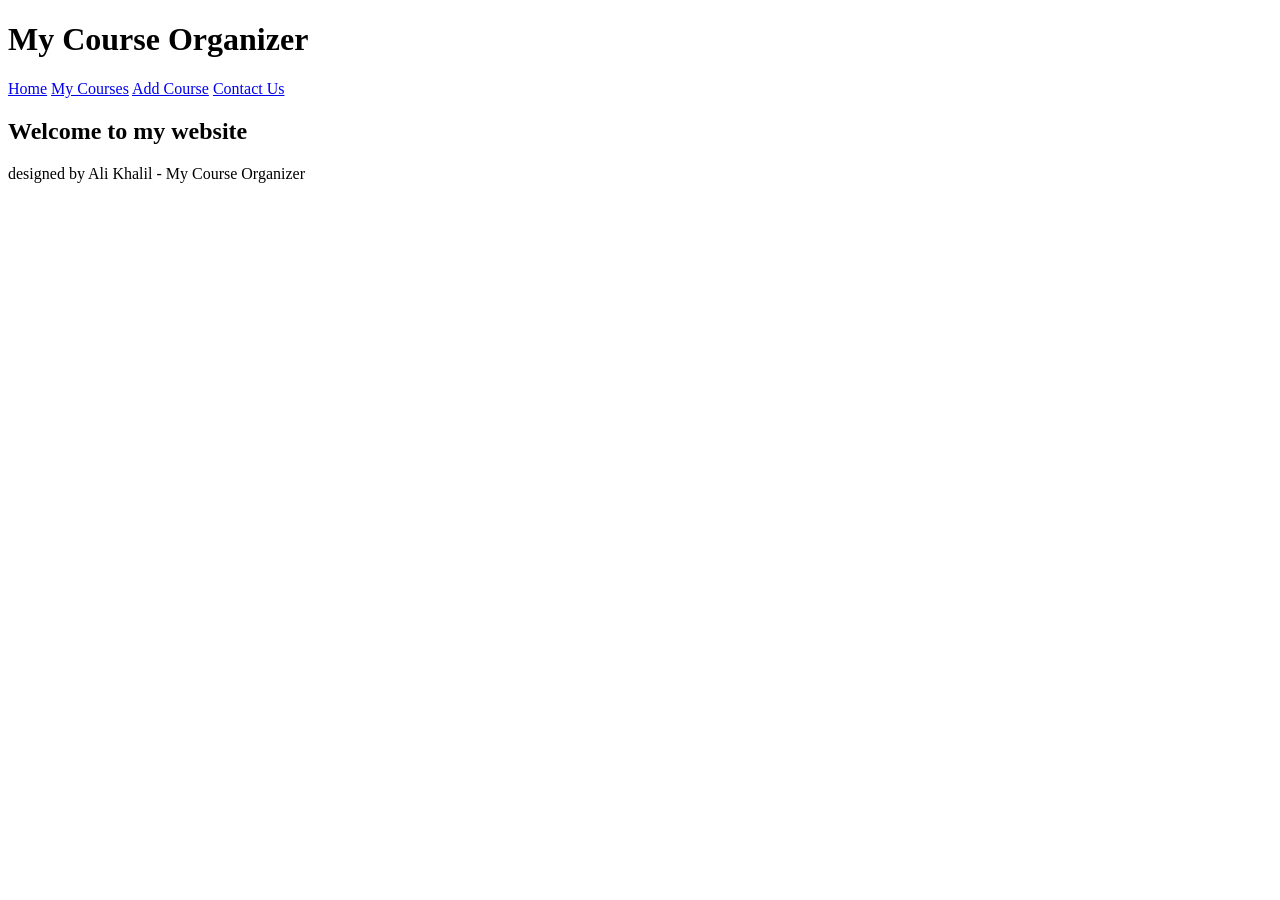
==== index.html @ 91eb8ab8 "Add files via upload" ====
<!DOCTYPE html>
<html>
<head>
    <title>Home</title>
    <link rel="stylesheet" href="css/style.css"> 
</head>
<body>

    <header> 
        <h1>My Course Organizer</h1>
        <nav> 
            <a href="index.html">Home</a>
            <a href="courses.html">My Courses</a>
            <a href="add-course.html">Add Course</a>
            <a href="contact.html">Contact Us</a>
        </nav>
    </header>

    <main> 
        <section> 
            <h2>Welcome to my website</h2>
            
        </section>
    </main>
<footer>
    <div class="custom-footer">
        designed by Ali Khalil - My Course Organizer
    </div>
</footer>
   
</body>
</html>
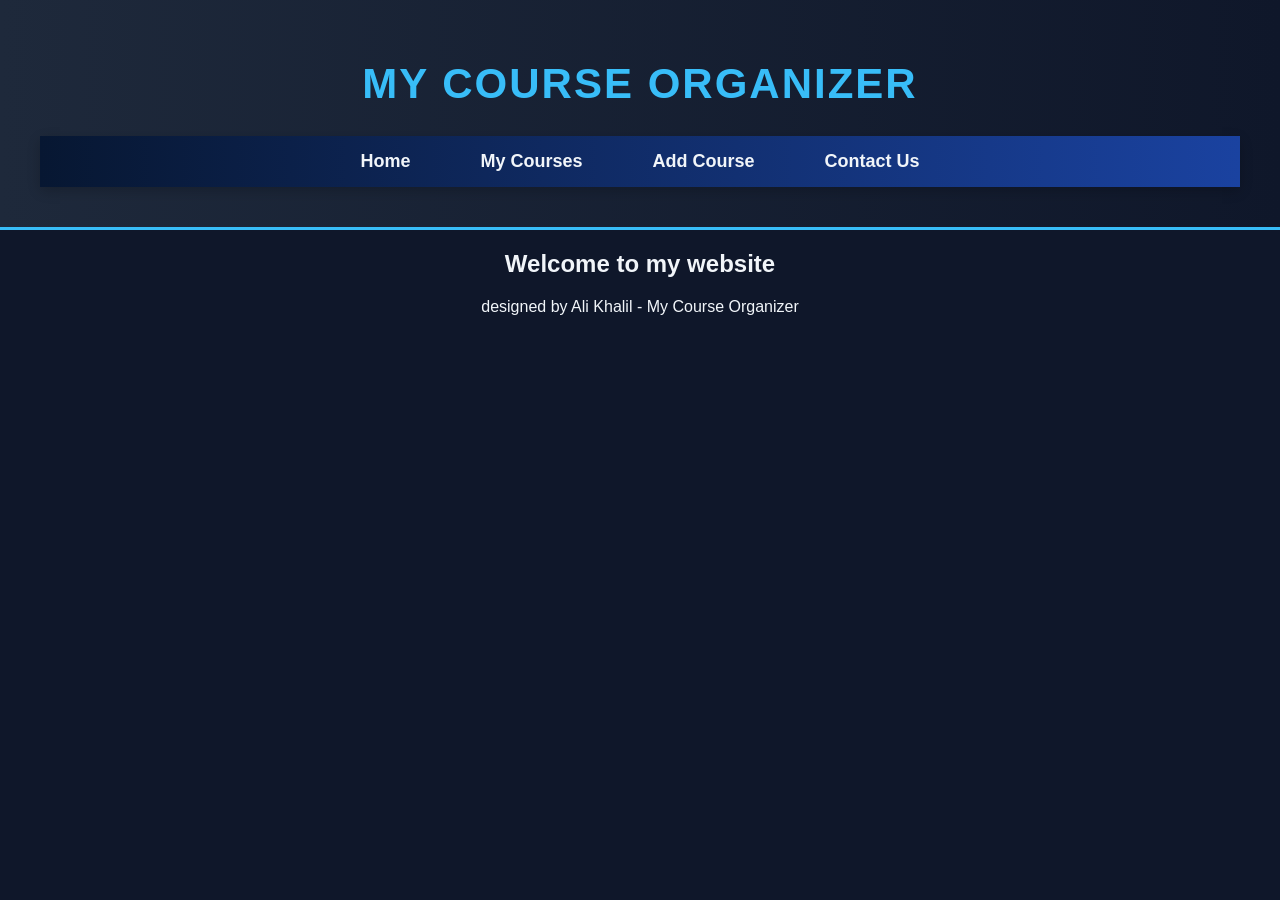
==== commit fd2e4846: "Add files via upload" ====
--- a/index.html
+++ b/index.html
@@ -2,7 +2,7 @@
 <html>
 <head>
     <title>Home</title>
-    <link rel="stylesheet" href="css/style.css"> 
+    <link rel="stylesheet" href="style.css">
 </head>
 <body>
 
--- a/style.css
+++ b/style.css
@@ -0,0 +1,238 @@
+body {
+    margin: 0;
+    font-family: Arial;
+    text-align: center;
+    background: #f4f7fb;
+}
+
+/* ===== NAVBAR ===== */
+nav {
+    background: linear-gradient(90deg, #071732, #1a42a0);
+    padding: 15px;
+    display: flex;
+    justify-content: center;
+    gap: 30px;
+    box-shadow: 0 4px 12px rgba(0,0,0,0.2);
+}
+
+/* links */
+nav a {
+    color: rgba(255, 255, 255, 0.879);
+    text-decoration: none;
+    font-size: 18px;
+    position: relative;
+    transition: 0.3s;
+}
+
+/* hover effect */
+nav a:hover {
+    color: #ffd700;
+    transform: scale(1.1);
+}
+
+/* underline animation */
+nav a::after {
+    content: "";
+    position: absolute;
+    width: 0%;
+    height: 2px;
+    background: #ff0004;
+    left: 0;
+    bottom: -5px;
+    transition: 0.3s;
+}
+
+nav a:hover::after {
+    width: 100%;
+}
+
+/* heading */
+h1 {
+    margin-top: 20px;
+}
+/* ألوان غامقة وفخمة */
+:root {
+    --bg-color: #0f172a;    /* كحلي غامق جداً */
+    --accent-color: #38bdf8; /* أزرق سماوي مضيء */
+    --text-color: #f1f5f9;
+    --card-bg: #1e293b;     /* كحلي فاتح شوية للكروت والجدول */
+}
+
+body {
+    background-color: var(--bg-color);
+    color: var(--text-color);
+    font-family: 'Segoe UI', Tahoma, Geneva, Verdana, sans-serif;
+    margin: 0;
+}
+
+header {
+    background: linear-gradient(90deg, #1e293b, #0f172a);
+    padding: 40px;
+    text-align: center;
+    border-bottom: 3px solid var(--accent-color); [cite: 13]
+}
+
+header h1 {
+    font-size: 42px;
+    letter-spacing: 2px;
+    text-transform: uppercase;
+    color: var(--accent-color);
+}
+
+nav {
+    background-color: rgba(30, 41, 59, 0.8);
+    padding: 15px;
+    text-align: center;
+    position: sticky; top: 0; z-index: 1000; /* عشان المنيو تفضل ثابتة */
+}
+
+nav a {
+    color: var(--text-color);
+    text-decoration: none;
+    margin: 0 20px;
+    font-weight: bold;
+    transition: 0.4s; 
+}
+
+nav a:hover {
+    color: var(--accent-color);
+    text-shadow: 0 0 10px var(--accent-color); /* تأثير إضاءة (Glow) */
+}
+
+/* تنسيق الجدول الفخم */
+.styled-table {
+    width: 90%;
+    margin: 40px auto;
+    border-collapse: collapse;
+    background-color: var(--card-bg);
+    border-radius: 12px;
+    overflow: hidden;
+    box-shadow: 0 20px 50px rgba(0,0,0,0.5); 
+}
+
+.styled-table thead tr {
+    background-color: var(--accent-color);
+    color: #0f172a;
+    text-align: left;
+    font-weight: bold;
+}
+
+.styled-table th, .styled-table td {
+    padding: 18px 25px;
+}
+
+.styled-table tbody tr {
+    border-bottom: 1px solid rgba(255,255,255,0.05);
+}
+
+.styled-table tbody tr:hover {
+    background-color: rgba(56, 189, 248, 0.1);
+    transition: 0.3s; 
+}
+/* تنسيق الفورم الفخم */
+.form-container {
+    max-width: 500px;
+    margin: 50px auto;
+    padding: 30px;
+    background-color: var(--section-bg);
+    border-radius: 15px;
+    box-shadow: 0 10px 30px rgba(0,0,0,0.05);
+}
+
+.form-group {
+    margin-bottom: 20px;
+}
+
+.form-group label {
+    display: block;
+    margin-bottom: 8px;
+    font-weight: 600;
+    color: var(--text-main);
+}
+
+.form-group input, .form-group textarea {
+    width: 100%;
+    padding: 12px;
+    border: 1px solid var(--border-color);
+    border-radius: 8px;
+    box-sizing: border-box; /* عشان ميبوظش المقاس */
+}
+
+.submit-btn {
+    width: 100%;
+    background-color: var(--accent-color);
+    color: white;
+    padding: 14px;
+    border: none;
+    border-radius: 8px;
+    font-weight: bold;
+    cursor: pointer;
+    transition: 0.3s;
+}
+
+.submit-btn:hover {
+    background-color: #0c4a6e; /* لون أغمق سنة */
+    transform: translateY(-2px); /* حركة فخمة */
+}
+
+.contact-main {
+    text-align: center;
+    padding: 50px;
+}
+/* الألوان الأساسية */
+:root {
+    --bg-color: #0f172a;
+    --accent-color: #38bdf8;
+    --card-bg: #1e293b;
+    --text-color: #f1f5f9;
+}
+
+/* تنسيق الصفحة */
+body {
+    background-color: var(--bg-color);
+    color: var(--text-color);
+    font-family: sans-serif;
+    margin: 0;
+}
+
+/* تنسيق المربع الكحلي */
+.contact-container {
+    max-width: 500px;
+    margin: 50px auto;
+    padding: 30px;
+    background-color: var(--card-bg);
+    border-radius: 12px;
+    box-shadow: 0 10px 25px rgba(0,0,0,0.5);
+    border: 1px solid var(--accent-color);
+}
+
+.contact-form-group {
+    margin-bottom: 15px;
+}
+
+.contact-form-group label {
+    display: block;
+    margin-bottom: 5px;
+}
+
+.contact-form-group input, 
+.contact-form-group textarea {
+    width: 100%;
+    padding: 10px;
+    background: #0f172a;
+    border: 1px solid #334155;
+    color: white;
+    border-radius: 5px;
+    box-sizing: border-box; /* عشان ميبوظش المقاس */
+}
+
+.contact-btn {
+    width: 100%;
+    padding: 12px;
+    background: var(--accent-color);
+    color: #0f172a;
+    border: none;
+    border-radius: 5px;
+    font-weight: bold;
+    cursor: pointer;
+}
